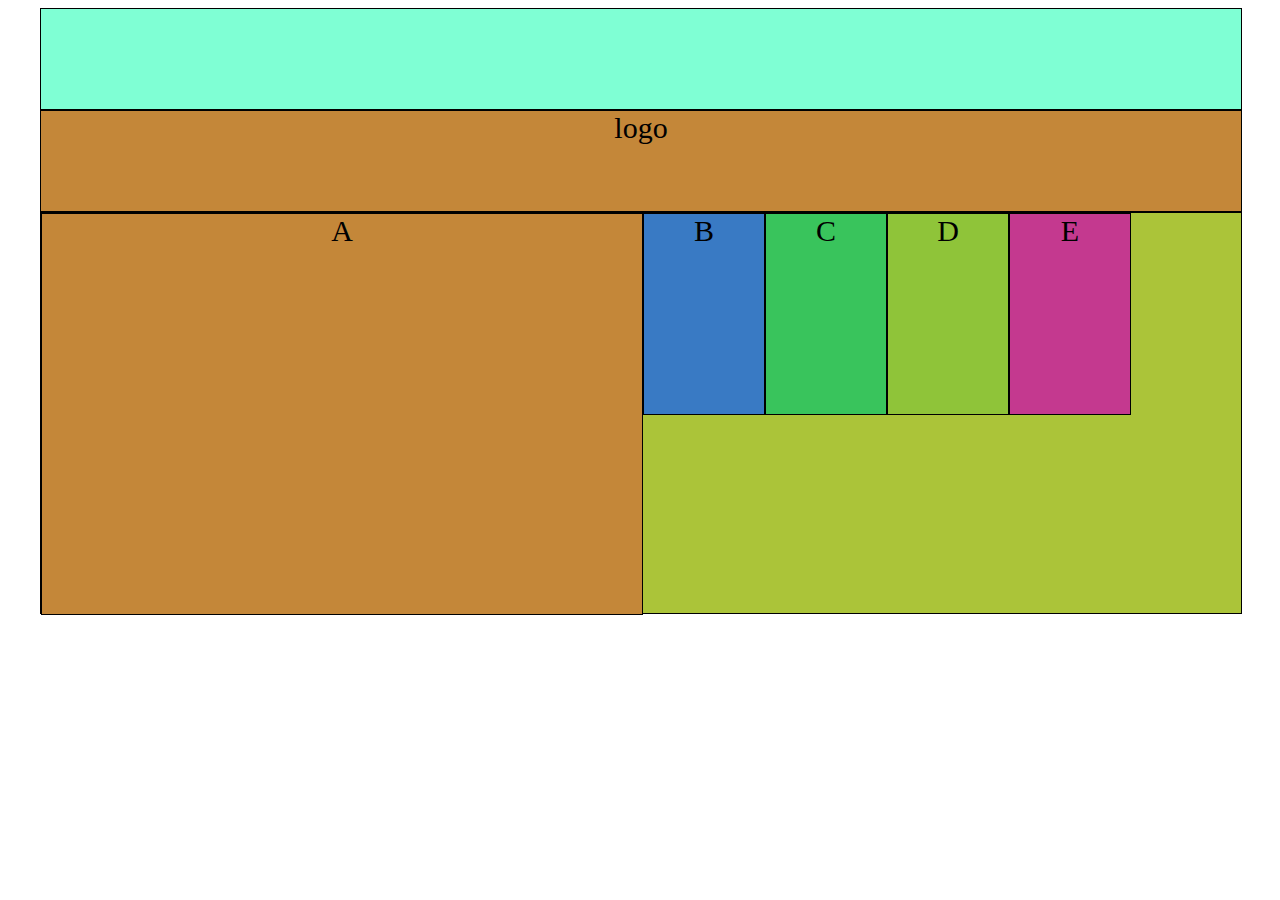
==== index.html @ d53de89a "1200px" ====
<!DOCTYPE html>
<html lang="en">
<head>
    <meta charset="UTF-8">
    <meta name="viewport" content="width=device-width, initial-scale=1.0">
    <meta http-equiv="X-UA-Compatible" content="ie=edge">
    <title>computer</title>
    <style>
         *{
            font-size: 30px;
            font-weight: normal;
            text-align:center;
        
         }
        #all {
            max-width: 1200px;
            height: 500px;
            margin: 0 auto;
           
        }
         #sectionA, #sectionB{
            width: 100%;
            height: 100px;
            border: 1px solid #000;
            
        }
        #sectionC{
            width: 100%;
            height: 400px;
            border: 1px solid #000;


        }
         #sectionA{
            background-color: aquamarine;
         
            
        }

        #sectionB{
            background-color: rgb(196, 135, 57);
           
    
        }
    
       

        #sectionC{
            background-color: rgb(171, 196, 57);
       
        }
        .blockA {
            width: 50%;
            height: 400px;
            float: left;
            border: 1px solid #000;
            background-color: rgb(196, 135, 57);
        
        }
        .blockB {
            width: 10%;
            height: 200px;
            float: left;
            border: 1px solid #000;
            background-color: rgb(57, 122, 196);
      
        }
        .blockC {
            width:10%;
            height: 200px;
            float: left;
            border: 1px solid #000; 
            background-color: rgb(57, 196, 92);
      
        }
        .blockD {
            width: 10%;
            height: 200px;
            float: left;
            border: 1px solid #000;
            background-color: rgb(143, 196, 57);
           
        }
        .blockE {
            width: 10%;
            height: 200px;
            float: left;
            border: 1px solid #000;
            background-color: rgb(196, 57, 143);
            
        }
        @media screen and (max-width: 768px) {
            
            .blockA {
                background-color: #f00;
                width: 100%;
            }
            .blockB {
                width: 100%;
            }
            .blockC {
                width: 100%;
            }
            .blockD {
                width: 100%;
            }
            .blockE {
                width: 100%;
            }
        }







    
    
    
    
    </style>
</head>
<body>
    <div id="all">
            <div id="sectionA"></div>
            
            <div id="sectionB">
                <div id="logo">logo</div>
                    <div id="btn1"></div>
                    <div id="btn2"></div>
                    <div id="btn3"></div>
                
            </div>

            <div id="sectionC">
                <div class="blockA">A</div>
                <div class="blockB">B</div>
                <div class="blockC">C</div>
                <div class="blockD">D</div>
                <div class="blockE">E</div>
            </div>







    </div>
    
</body>
</html>
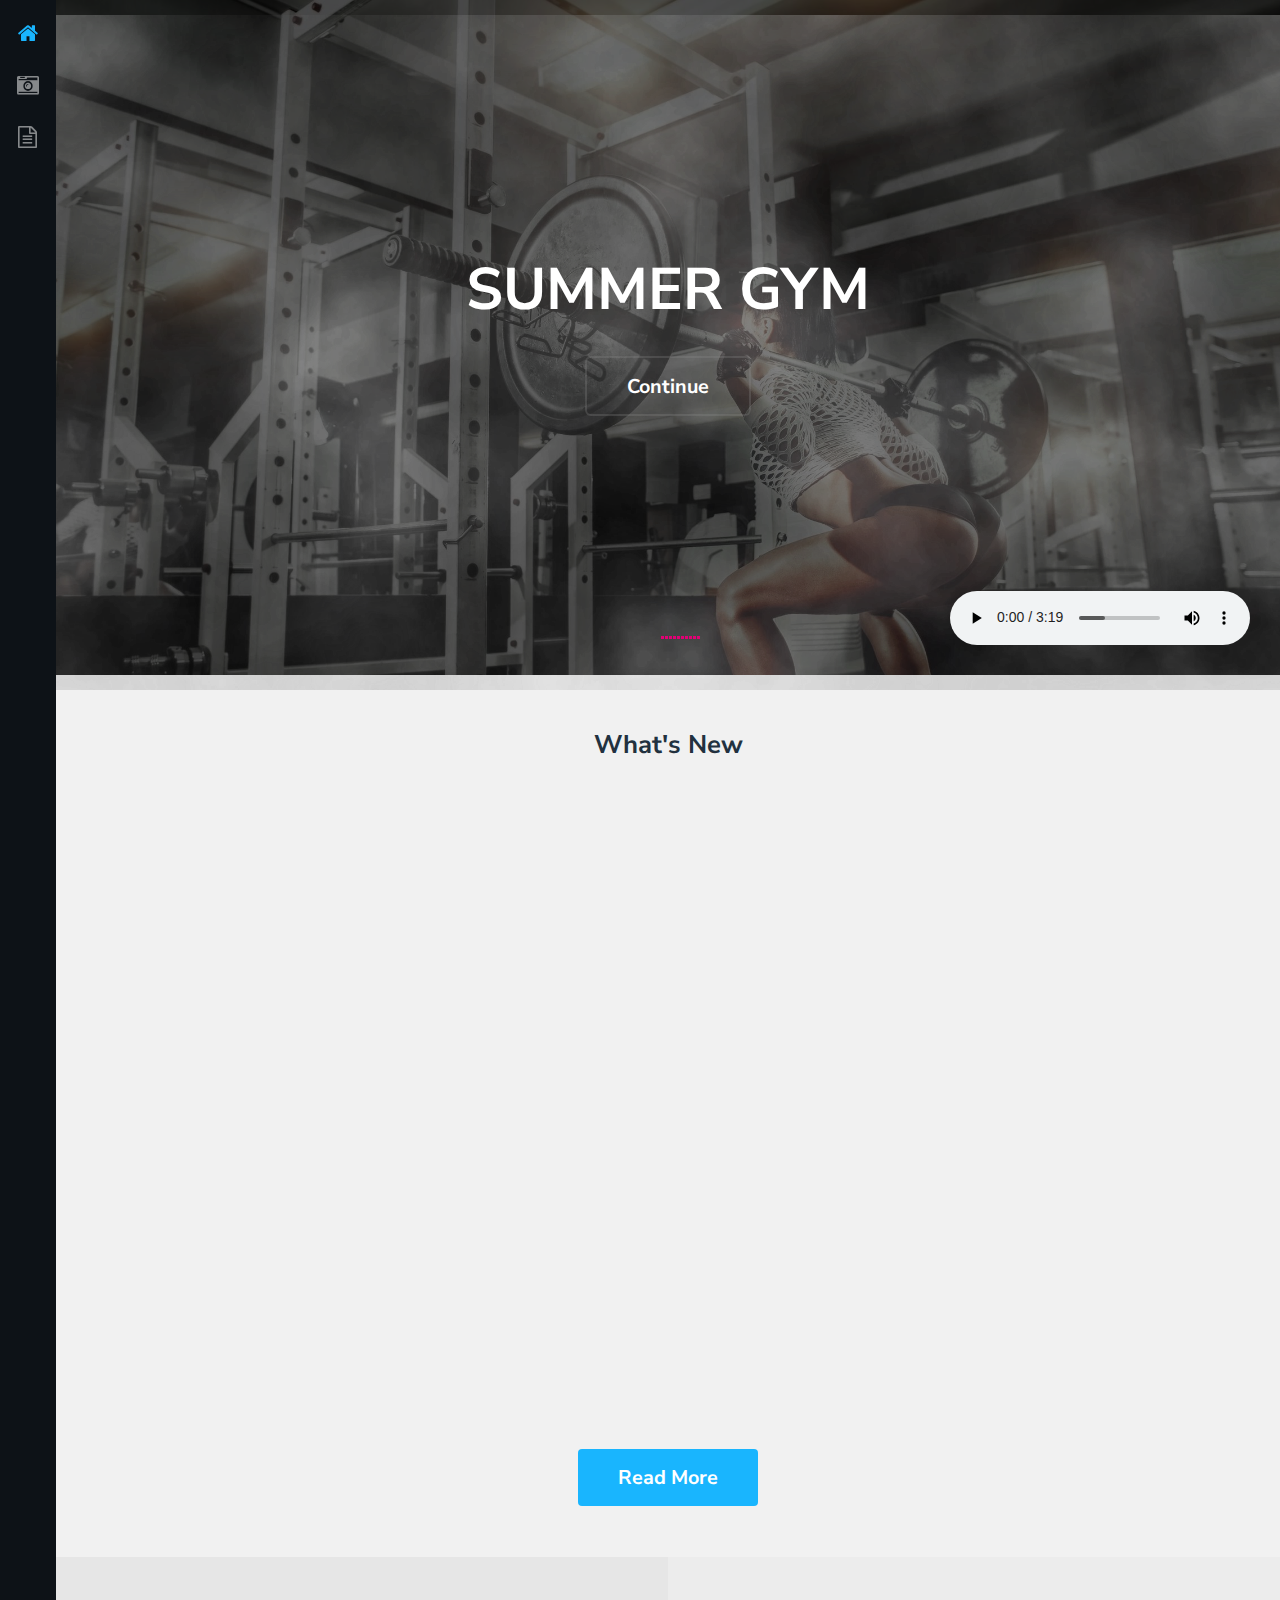
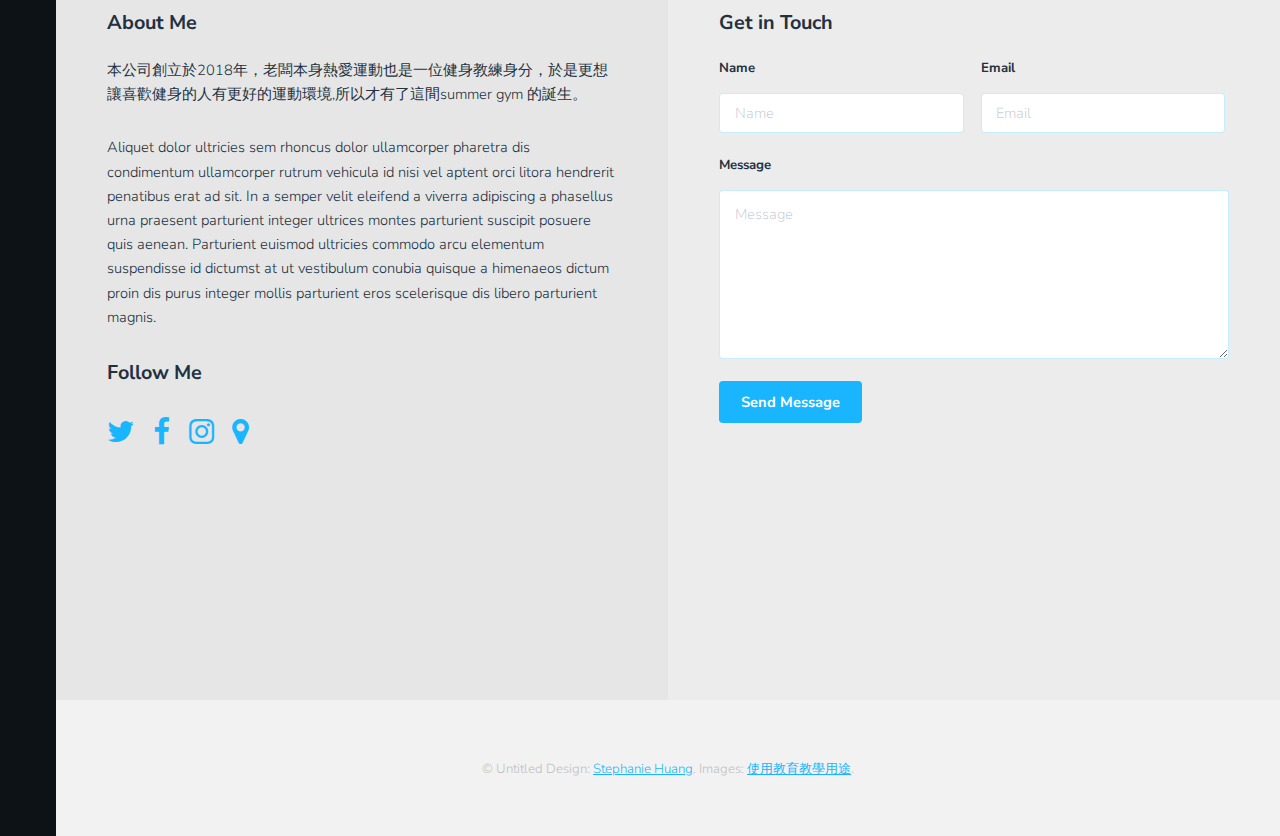
==== commit 73b2e4e6: "init" ====
--- a/index.html
+++ b/index.html
@@ -1,153 +1,284 @@
-<!DOCTYPE html>
-<html lang="en">
+<!DOCTYPE HTML>
+
+<html>
+
 <head>
-    <meta charset="UTF-8">
-    <meta name="viewport" content="width=device-width, initial-scale=1.0">
-    <meta http-equiv="X-UA-Compatible" content="ie=edge">
-    <title>computer</title>
-    <style>
-         *{
-            font-size: 30px;
-            font-weight: normal;
-            text-align:center;
-        
-         }
-        #all {
-            max-width: 1200px;
-            height: 500px;
-            margin: 0 auto;
-           
-        }
-         #sectionA, #sectionB{
-            width: 100%;
-            height: 100px;
-            border: 1px solid #000;
-            
-        }
-        #sectionC{
-            width: 100%;
-            height: 400px;
-            border: 1px solid #000;
-
-
-        }
-         #sectionA{
-            background-color: aquamarine;
-         
-            
-        }
-
-        #sectionB{
-            background-color: rgb(196, 135, 57);
-           
-    
-        }
-    
-       
-
-        #sectionC{
-            background-color: rgb(171, 196, 57);
-       
-        }
-        .blockA {
-            width: 50%;
-            height: 400px;
-            float: left;
-            border: 1px solid #000;
-            background-color: rgb(196, 135, 57);
-        
-        }
-        .blockB {
-            width: 10%;
-            height: 200px;
-            float: left;
-            border: 1px solid #000;
-            background-color: rgb(57, 122, 196);
-      
-        }
-        .blockC {
-            width:10%;
-            height: 200px;
-            float: left;
-            border: 1px solid #000; 
-            background-color: rgb(57, 196, 92);
-      
-        }
-        .blockD {
-            width: 10%;
-            height: 200px;
-            float: left;
-            border: 1px solid #000;
-            background-color: rgb(143, 196, 57);
-           
-        }
-        .blockE {
-            width: 10%;
-            height: 200px;
-            float: left;
-            border: 1px solid #000;
-            background-color: rgb(196, 57, 143);
-            
-        }
-        @media screen and (max-width: 768px) {
-            
-            .blockA {
-                background-color: #f00;
-                width: 100%;
-            }
-            .blockB {
-                width: 100%;
-            }
-            .blockC {
-                width: 100%;
-            }
-            .blockD {
-                width: 100%;
-            }
-            .blockE {
-                width: 100%;
-            }
-        }
-
-
-
-
-
-
-
-    
-    
-    
-    
-    </style>
+	<title>Snapshot by TEMPLATED</title>
+	<meta charset="utf-8" />
+	<meta name="viewport" content="width=device-width, initial-scale=1" />
+	<link rel="stylesheet" href="assets/css/main.css" />
+	<link rel="stylesheet" href="fog.css">
+	<style>
+		
+		#bars {
+			height: 30px;
+			left: 50%;
+			margin: -30px 0 0 -20px;
+			position: absolute;
+			top: 50%;
+			width: 40px;
+			z-index: 9999;
+			margin-top: 160px;
+			margin-left:20px;
+		}
+	
+
+		.bar {
+			background: #E20074;
+			bottom: 1px;
+			height: 3px;
+			position: absolute;
+			width: 3px;
+			animation: sound 0ms -800ms linear infinite alternate;
+		}
+
+		@keyframes sound {
+			0% {
+				opacity: .35;
+				height: 3px;
+			}
+
+			100% {
+				opacity: 1;
+				height: 28px;
+			}
+		}
+		.bar:nth-child(1) {
+			left: 1px;
+			animation-duration: 474ms;
+		}
+
+		.bar:nth-child(2) {
+			left: 5px;
+			animation-duration: 433ms;
+		}
+
+		.bar:nth-child(3) {
+			left: 9px;
+			animation-duration: 407ms;
+		}
+
+		.bar:nth-child(4) {
+			left: 13px;
+			animation-duration: 458ms;
+		}
+
+		.bar:nth-child(5) {
+			left: 17px;
+			animation-duration: 400ms;
+		}
+
+		.bar:nth-child(6) {
+			left: 21px;
+			animation-duration: 427ms;
+		}
+
+		.bar:nth-child(7) {
+			left: 25px;
+			animation-duration: 441ms;
+		}
+
+		.bar:nth-child(8) {
+			left: 29px;
+			animation-duration: 419ms;
+		}
+
+		.bar:nth-child(9) {
+			left: 33px;
+			animation-duration: 487ms;
+		}
+
+		.bar:nth-child(10) {
+			left: 37px;
+			animation-duration: 442ms;
+		}
+	</style>
+
 </head>
+
 <body>
-    <div id="all">
-            <div id="sectionA"></div>
-            
-            <div id="sectionB">
-                <div id="logo">logo</div>
-                    <div id="btn1"></div>
-                    <div id="btn2"></div>
-                    <div id="btn3"></div>
-                
-            </div>
-
-            <div id="sectionC">
-                <div class="blockA">A</div>
-                <div class="blockB">B</div>
-                <div class="blockC">C</div>
-                <div class="blockD">D</div>
-                <div class="blockE">E</div>
-            </div>
-
-
-
-
-
-
-
-    </div>
-    
+	<div id='bars'>
+		<div class='bar'></div>
+		<div class='bar'></div>
+		<div class='bar'></div>
+		<div class='bar'></div>
+		<div class='bar'></div>
+		<div class='bar'></div>
+		<div class='bar'></div>
+		<div class='bar'></div>
+		<div class='bar'></div>
+		<div class='bar'></div>
+	</div>
+
+
+	<div class="page-wrap">
+
+			<!-- Nav -->
+			<nav id="nav">
+				<ul>
+					<li><a href="index.html" class="active"><span class="icon fa-home"></span></a></li>
+					<li><a href="gallery.html"><span class="icon fa-camera-retro"></span></a></li>
+					<li><a href="generic.html"><span class="icon fa-file-text-o"></span></a></li>
+				</ul>
+			</nav>
+	
+			<!-- Main -->
+			<section id="main">
+	
+				<!-- Banner -->
+				<section id="banner">
+					<div class="inner">
+						<h1>SUMMER  GYM</h1>
+						<p><a href="https://templated.co"></a></p>
+						<ul class="actions">
+							<li><a href="#galleries" class="button alt scrolly big">Continue</a></li>
+						</ul>
+	
+	
+					</div>
+					<!-- <img class="fogwrapper" src="/images/banner1.jpg"> -->
+					<div id="foglayer_01" class="fog">
+						<div class="image01"></div>
+						<div class="image02"></div>
+					</div>
+					<div id="foglayer_02" class="fog">
+						<div class="image01"></div>
+						<div class="image02"></div>
+					</div>
+					<div id="foglayer_03" class="fog">
+						<div class="image01"></div>
+						<div class="image02"></div>
+					</div>
+						
+					<audio id="music_player"controls="controls ">
+						<source
+							src="Tyga - Dip (Official Video) ft. Nicki Minaj.mp3"
+							type="audio/mpeg" />
+						Your browser does not support the audio element. -->
+					</audio>
+					
+						
+	
+				</section>
+	
+				<!-- Gallery -->
+				<section id="galleries">
+	
+					<!-- Photo Galleries -->
+					<div class="gallery">
+						<header class="special">
+							<h2>What's New</h2>
+						</header>
+						<div class="content">
+							<div class="media">
+								<a href="images/fulls/01.jpg"><img src="images/thumbs/01-1.jpg" alt=""
+										title="This right here is a caption." /></a>
+							</div>
+							<div class="media">
+								<a href="images/fulls/05.jpg"><img src="images/thumbs/05-5.jpg" alt=""
+										title="This right here is a caption." /></a>
+							</div>
+							<div class="media">
+								<a href="images/fulls/09.jpg"><img src="images/thumbs/09-9.jpg" alt=""
+										title="This right here is a caption." /></a>
+							</div>
+							<div class="media">
+								<a href="images/fulls/02.jpg"><img src="images/thumbs/02-2.jpg" alt=""
+										title="This right here is a caption." /></a>
+							</div>
+							<div class="media">
+								<a href="images/fulls/06.jpg"><img src="images/thumbs/06-6.jpg" alt=""
+										title="This right here is a caption." /></a>
+							</div>
+							<div class="media">
+								<a href="images/fulls/16.jpg"><img src="images/thumbs/16-16.jpg" alt=""
+										title="This right here is a caption." /></a>
+							</div>
+							<div class="media">
+								<a href="images/fulls/03.jpg"><img src="images/thumbs/03-3.jpg" alt=""
+										title="This right here is a caption." /></a>
+							</div>
+							<div class="media">
+								<a href="images/fulls/21.png"><img src="images/thumbs/21-21.jpg" alt=""
+										title="This right here is a caption." /></a>
+							</div>
+						</div>
+						<footer>
+							<a href="gallery.html" class="button big"> Read More</a>
+						</footer>
+					</div>
+				</section>
+	
+				<!-- Contact -->
+				<section id="contact">
+					<!-- Social -->
+					<div class="social column">
+						<h3>About Me</h3>
+						<p>本公司創立於2018年，老闆本身熱愛運動也是一位健身教練身分，於是更想讓喜歡健身的人有更好的運動環境,所以才有了這間summer gym 的誕生。</p>
+						<p>Aliquet dolor ultricies sem rhoncus dolor ullamcorper pharetra dis condimentum ullamcorper rutrum
+							vehicula id nisi vel aptent orci litora hendrerit penatibus erat ad sit. In a semper velit
+							eleifend a viverra adipiscing a phasellus urna praesent parturient integer ultrices montes
+							parturient suscipit posuere quis aenean. Parturient euismod ultricies commodo arcu elementum
+							suspendisse id dictumst at ut vestibulum conubia quisque a himenaeos dictum proin dis purus
+							integer mollis parturient eros scelerisque dis libero parturient magnis.</p>
+						<h3>Follow Me</h3>
+						<ul class="icons">
+							<li><a href="#" class="icon fa-twitter"><span class="label">Twitter</span></a></li>
+							<li><a href="#" class="icon fa-facebook"><span class="label">Facebook</span></a></li>
+							<li><a href="#" class="icon fa-instagram"><span class="label">Instagram</span></a></li>
+							<li><a href="#" class="icon fa-map-marker"><span class="label">map-marker</span></a></li>
+							<!-- <li><a href="#" class="icon fa-map-marker"><iframe width='100%' height='200' frameborder='0' scrolling='no' marginheight='0' marginwidth='0' src="https://www.google.com/maps/embed?pb=!1m18!1m12!1m3!1d31779.130261329046!2d120.52825599837844!3d24.076904118818796!2m3!1f0!2f0!3f0!3m2!1i1024!2i768!4f13.1!3m3!1m2!1s0x3469388f2fb20c5d%3A0x14e7cb570bcb76e9!2zNTAw5b2w5YyW57ij5b2w5YyW5biC5pet5YWJ6KW_6LevMzbomZ8!5e0!3m2!1szh-TW!2stw!4v1564840841063!5m2!1szh-TW!2stw" width="600" height="450" frameborder="0" style="border:0" allowfullscreen></iframe></a></li> -->
+							
+							<iframe width='100%' height='200' frameborder='0' scrolling='no' marginheight='0' marginwidth='0' src="https://www.google.com/maps/embed?pb=!1m18!1m12!1m3!1d31779.130261329046!2d120.52825599837844!3d24.076904118818796!2m3!1f0!2f0!3f0!3m2!1i1024!2i768!4f13.1!3m3!1m2!1s0x3469388f2fb20c5d%3A0x14e7cb570bcb76e9!2zNTAw5b2w5YyW57ij5b2w5YyW5biC5pet5YWJ6KW_6LevMzbomZ8!5e0!3m2!1szh-TW!2stw!4v1564840841063!5m2!1szh-TW!2stw" width="600" height="450" frameborder="0" style="border:0" allowfullscreen></iframe>
+							
+							
+							
+						</ul>
+					</div>
+	
+					<!-- Form -->
+					<div class="column">
+						<h3>Get in Touch</h3>
+						<form action="#" method="post">
+							<div class="field half first">
+								<label for="name">Name</label>
+								<input name="name" id="name" type="text" placeholder="Name">
+							</div>
+							<div class="field half">
+								<label for="email">Email</label>
+								<input name="email" id="email" type="email" placeholder="Email">
+							</div>
+							<div class="field">
+								<label for="message">Message</label>
+								<textarea name="message" id="message" rows="6" placeholder="Message"></textarea>
+							</div>
+							<ul class="actions">
+								<li><input value="Send Message" class="button" type="submit"></li>
+							</ul>
+						</form>
+					</div>
+	
+				</section>
+	
+				<!-- Footer -->
+				<footer id="footer">
+					<div class="copyright">
+						&copy; Untitled Design: <a href="https://templated.co/">Stephanie Huang</a>. Images: <a
+							href="https://unsplash.com/">使用教育教學用途</a>.
+					</div>
+				</footer>
+			</section>
+		</div>
+
+	<!-- Scripts -->
+	<script src="assets/js/jquery.min.js"></script>
+	<script src="assets/js/jquery.poptrox.min.js"></script>
+	<script src="assets/js/jquery.scrolly.min.js"></script>
+	<script src="assets/js/skel.min.js"></script>
+	<script src="assets/js/util.js"></script>
+	<script src="assets/js/main.js"></script>
+	
+
 </body>
+
 </html>--- a/assets/css/main.css
+++ b/assets/css/main.css
@@ -0,0 +1,1642 @@
+@import url(font-awesome.min.css);
+@import url("https://fonts.googleapis.com/css?family=Nunito+Sans:300,400,600");
+
+/*
+	Snapshot by TEMPLATED
+	templated.co @templatedco
+	Released for free under the Creative Commons Attribution 3.0 license (templated.co/license)
+*/
+
+/* Reset */
+
+	html, body, div, span, applet, object, iframe, h1, h2, h3, h4, h5, h6, p, blockquote, pre, a, abbr, acronym, address, big, cite, code, del, dfn, em, img, ins, kbd, q, s, samp, small, strike, strong, sub, sup, tt, var, b, u, i, center, dl, dt, dd, ol, ul, li, fieldset, form, label, legend, table, caption, tbody, tfoot, thead, tr, th, td, article, aside, canvas, details, embed, figure, figcaption, footer, header, hgroup, menu, nav, output, ruby, section, summary, time, mark, audio, video {
+		margin: 0;
+		padding: 0;
+		border: 0;
+		font-size: 100%;
+		font: inherit;
+		vertical-align: baseline;
+	}
+
+	article, aside, details, figcaption, figure, footer, header, hgroup, menu, nav, section {
+		display: block;
+	}
+
+	body {
+		line-height: 1;
+	}
+
+	ol, ul {
+		list-style: none;
+	}
+
+	blockquote, q {
+		quotes: none;
+	}
+
+	blockquote:before, blockquote:after, q:before, q:after {
+		content: '';
+		content: none;
+	}
+
+	table {
+		border-collapse: collapse;
+		border-spacing: 0;
+	}
+
+	body {
+		-webkit-text-size-adjust: none;
+	}
+
+/* Box Model */
+
+	*, *:before, *:after {
+		-moz-box-sizing: border-box;
+		-webkit-box-sizing: border-box;
+		box-sizing: border-box;
+	}
+
+/* Basic */
+
+	@-ms-viewport {
+		width: device-width;
+	}
+
+	body {
+		-ms-overflow-style: scrollbar;
+	}
+
+	@media screen and (max-width: 480px) {
+
+		html, body {
+			min-width: 320px;
+		}
+
+	}
+
+	body {
+		background: #fff;
+	}
+
+		body.is-loading *, body.is-loading *:before, body.is-loading *:after {
+			-moz-animation: none !important;
+			-webkit-animation: none !important;
+			-ms-animation: none !important;
+			animation: none !important;
+			-moz-transition: none !important;
+			-webkit-transition: none !important;
+			-ms-transition: none !important;
+			transition: none !important;
+		}
+
+/* Type */
+
+	body {
+		background-color: #fff;
+		color: #22313F;
+	}
+
+	body, input, select, textarea {
+		font-family: "Nunito Sans", Arial, Helvetica, sans-serif;
+		font-size: 13pt;
+		font-weight: 300;
+		line-height: 1.65;
+	}
+
+		@media screen and (max-width: 1680px) {
+
+			body, input, select, textarea {
+				font-size: 11pt;
+			}
+
+		}
+
+		@media screen and (max-width: 1280px) {
+
+			body, input, select, textarea {
+				font-size: 11pt;
+			}
+
+		}
+
+		@media screen and (max-width: 980px) {
+
+			body, input, select, textarea {
+				font-size: 11pt;
+			}
+
+		}
+
+		@media screen and (max-width: 736px) {
+
+			body, input, select, textarea {
+				font-size: 12pt;
+			}
+
+		}
+
+		@media screen and (max-width: 480px) {
+
+			body, input, select, textarea {
+				font-size: 12pt;
+			}
+
+		}
+
+	a {
+		text-decoration: underline;
+		color: #19B5FE;
+	}
+
+		a:hover {
+			text-decoration: none;
+			color: #019be3;
+		}
+
+	strong, b {
+		font-weight: 700;
+	}
+
+	em, i {
+		font-style: italic;
+	}
+
+	p {
+		margin: 0 0 2em 0;
+	}
+
+	h1, h2, h3, h4, h5, h6 {
+		font-weight: 700;
+		line-height: 1.5;
+		margin: 0 0 1em 0;
+	}
+
+		h1 a, h2 a, h3 a, h4 a, h5 a, h6 a {
+			color: inherit;
+			text-decoration: none;
+		}
+
+	h1 {
+		font-size: 2em;
+	}
+
+		@media screen and (max-width: 480px) {
+
+			h1 {
+				font-size: 1.5em;
+			}
+
+		}
+
+	h2 {
+		font-size: 1.75em;
+	}
+
+		@media screen and (max-width: 480px) {
+
+			h2 {
+				font-size: 1.4em;
+			}
+
+		}
+
+	h3 {
+		font-size: 1.35em;
+	}
+
+	h4 {
+		font-size: 1.1em;
+	}
+
+	h5 {
+		font-size: 0.9em;
+	}
+
+	h6 {
+		font-size: 0.7em;
+	}
+
+	sub {
+		font-size: 0.8em;
+		position: relative;
+		top: 0.5em;
+	}
+
+	sup {
+		font-size: 0.8em;
+		position: relative;
+		top: -0.5em;
+	}
+
+	blockquote {
+		border-left: solid 4px;
+		font-style: italic;
+		margin: 0 0 2em 0;
+		padding: 0.5em 0 0.5em 2em;
+	}
+
+	code {
+		border-radius: 4px;
+		border: solid 1px;
+		font-family: "Courier New", monospace;
+		font-size: 0.9em;
+		margin: 0 0.25em;
+		padding: 0.25em 0.65em;
+	}
+
+	pre {
+		-webkit-overflow-scrolling: touch;
+		font-family: "Courier New", monospace;
+		font-size: 0.9em;
+		margin: 0 0 2em 0;
+	}
+
+		pre code {
+			display: block;
+			line-height: 1.75;
+			padding: 1em 1.5em;
+			overflow-x: auto;
+		}
+
+	hr {
+		border: 0;
+		border-bottom: solid 1px;
+		margin: 2em 0;
+	}
+
+		hr.major {
+			margin: 3em 0;
+		}
+
+	.align-left {
+		text-align: left;
+	}
+
+	.align-center {
+		text-align: center;
+	}
+
+	.align-right {
+		text-align: right;
+	}
+
+/* Box */
+
+	.box {
+		border-radius: 4px;
+		border: solid 1px rgba(144, 144, 144, 0.25);
+		margin-bottom: 2em;
+		padding: 1.5em;
+	}
+
+		.box > :last-child,
+		.box > :last-child > :last-child,
+		.box > :last-child > :last-child > :last-child {
+			margin-bottom: 0;
+		}
+
+		.box.alt {
+			border: 0;
+			border-radius: 0;
+			padding: 0;
+		}
+
+/* Button */
+
+	input[type="submit"],
+	input[type="reset"],
+	input[type="button"],
+	button,
+	.button {
+		-moz-appearance: none;
+		-webkit-appearance: none;
+		-ms-appearance: none;
+		appearance: none;
+		-moz-transition: background-color 0.2s ease-in-out, color 0.2s ease-in-out;
+		-webkit-transition: background-color 0.2s ease-in-out, color 0.2s ease-in-out;
+		-ms-transition: background-color 0.2s ease-in-out, color 0.2s ease-in-out;
+		transition: background-color 0.2s ease-in-out, color 0.2s ease-in-out;
+		background: #19B5FE;
+		color: #FFF;
+		border-radius: 4px;
+		border: 0;
+		cursor: pointer;
+		display: inline-block;
+		font-weight: 700;
+		height: 2.85em;
+		line-height: 2.95em;
+		padding: 0 1.5em;
+		text-align: center;
+		text-decoration: none;
+		white-space: nowrap;
+	}
+
+		input[type="submit"].active,
+		input[type="reset"].active,
+		input[type="button"].active,
+		button.active,
+		.button.active {
+			color: #FFF;
+			background: #22313F;
+		}
+
+			input[type="submit"].active:hover,
+			input[type="reset"].active:hover,
+			input[type="button"].active:hover,
+			button.active:hover,
+			.button.active:hover {
+				color: #FFF;
+				background: #22313F;
+			}
+
+		input[type="submit"]:hover,
+		input[type="reset"]:hover,
+		input[type="button"]:hover,
+		button:hover,
+		.button:hover {
+			color: #FFF;
+			background: #019be3;
+		}
+
+		input[type="submit"].alt,
+		input[type="reset"].alt,
+		input[type="button"].alt,
+		button.alt,
+		.button.alt {
+			background: none;
+			box-shadow: 0 0 0 2px rgba(144, 144, 144, 0.25);
+		}
+
+			input[type="submit"].alt:hover,
+			input[type="reset"].alt:hover,
+			input[type="button"].alt:hover,
+			button.alt:hover,
+			.button.alt:hover {
+				background: rgba(144, 144, 144, 0.075);
+				box-shadow: 0 0 0 2px rgba(144, 144, 144, 0.25);
+			}
+
+		input[type="submit"].icon,
+		input[type="reset"].icon,
+		input[type="button"].icon,
+		button.icon,
+		.button.icon {
+			padding-left: 1.35em;
+		}
+
+			input[type="submit"].icon:before,
+			input[type="reset"].icon:before,
+			input[type="button"].icon:before,
+			button.icon:before,
+			.button.icon:before {
+				margin-right: 0.5em;
+			}
+
+		input[type="submit"].fit,
+		input[type="reset"].fit,
+		input[type="button"].fit,
+		button.fit,
+		.button.fit {
+			display: block;
+			margin: 0 0 1em 0;
+			width: 100%;
+		}
+
+		input[type="submit"].small,
+		input[type="reset"].small,
+		input[type="button"].small,
+		button.small,
+		.button.small {
+			font-size: 0.8em;
+		}
+
+		input[type="submit"].big,
+		input[type="reset"].big,
+		input[type="button"].big,
+		button.big,
+		.button.big {
+			font-size: 1.35em;
+			padding: 0 2em;
+		}
+
+		input[type="submit"].disabled, input[type="submit"]:disabled,
+		input[type="reset"].disabled,
+		input[type="reset"]:disabled,
+		input[type="button"].disabled,
+		input[type="button"]:disabled,
+		button.disabled,
+		button:disabled,
+		.button.disabled,
+		.button:disabled {
+			-moz-pointer-events: none;
+			-webkit-pointer-events: none;
+			-ms-pointer-events: none;
+			pointer-events: none;
+			opacity: 0.25;
+		}
+
+		@media screen and (max-width: 480px) {
+
+			input[type="submit"],
+			input[type="reset"],
+			input[type="button"],
+			button,
+			.button {
+				padding: 0;
+			}
+
+		}
+
+/* Contact */
+
+	#contact {
+		display: -ms-flexbox;
+		-ms-flex-pack: justify;
+		display: -moz-flex;
+		display: -webkit-flex;
+		display: -ms-flex;
+		display: flex;
+		-moz-flex-wrap: wrap;
+		-webkit-flex-wrap: wrap;
+		-ms-flex-wrap: wrap;
+		flex-wrap: wrap;
+		-moz-justify-content: space-between;
+		-webkit-justify-content: space-between;
+		-ms-justify-content: space-between;
+		justify-content: space-between;
+		background: #ececec;
+	}
+
+		#contact form {
+			margin: 0;
+		}
+
+		#contact .icons {
+			margin-bottom: 1em;
+		}
+
+		#contact .column {
+			padding: 3.5em 0 1.5em 0;
+			padding-left: 3.5em;
+			padding-right: 3.5em;
+			width: 50%;
+		}
+
+			#contact .column.social {
+				background: #e6e6e6;
+			}
+
+			@media screen and (max-width: 980px) {
+
+				#contact .column {
+					padding: 2em 0 0.1em 0;
+					padding-left: 2em;
+					padding-right: 2em;
+				}
+
+			}
+
+			@media screen and (max-width: 736px) {
+
+				#contact .column {
+					width: 100%;
+				}
+
+			}
+
+			@media screen and (max-width: 480px) {
+
+				#contact .column {
+					padding: 1em 0 0.1em 0;
+					padding-left: 1em;
+					padding-right: 1em;
+				}
+
+			}
+
+/* Form */
+
+	form {
+		margin: 0 0 2em 0;
+	}
+
+		form .field {
+			margin-bottom: 1.5em;
+		}
+
+			form .field.half {
+				display: inline-block;
+				width: 48%;
+			}
+
+				form .field.half.first {
+					margin-right: 2.5%;
+				}
+
+		@media screen and (max-width: 980px) {
+
+			form .field.half {
+				display: block;
+				width: 100%;
+			}
+
+				form .field.half.first {
+					margin-right: 0;
+				}
+
+		}
+
+	label {
+		display: block;
+		font-size: 0.9em;
+		font-weight: 700;
+		margin: 0 0 1em 0;
+	}
+
+	input[type="text"],
+	input[type="password"],
+	input[type="email"],
+	select,
+	textarea {
+		-moz-appearance: none;
+		-webkit-appearance: none;
+		-ms-appearance: none;
+		appearance: none;
+		border-radius: 4px;
+		border: solid 1px rgba(25, 181, 254, 0.25);
+		color: inherit;
+		display: block;
+		outline: 0;
+		padding: 0 1em;
+		text-decoration: none;
+		width: 100%;
+	}
+
+		input[type="text"]:invalid,
+		input[type="password"]:invalid,
+		input[type="email"]:invalid,
+		select:invalid,
+		textarea:invalid {
+			box-shadow: none;
+		}
+
+		input[type="text"]:active, input[type="text"]:focus,
+		input[type="password"]:active,
+		input[type="password"]:focus,
+		input[type="email"]:active,
+		input[type="email"]:focus,
+		select:active,
+		select:focus,
+		textarea:active,
+		textarea:focus {
+			border: solid 1px #19B5FE;
+		}
+
+	.select-wrapper {
+		text-decoration: none;
+		display: block;
+		position: relative;
+	}
+
+		.select-wrapper:before {
+			-moz-osx-font-smoothing: grayscale;
+			-webkit-font-smoothing: antialiased;
+			font-family: FontAwesome;
+			font-style: normal;
+			font-weight: normal;
+			text-transform: none !important;
+		}
+
+		.select-wrapper:before {
+			content: '\f078';
+			display: block;
+			height: 2.75em;
+			line-height: 2.75em;
+			pointer-events: none;
+			position: absolute;
+			right: 0;
+			text-align: center;
+			top: 0;
+			width: 2.75em;
+		}
+
+		.select-wrapper select::-ms-expand {
+			display: none;
+		}
+
+	input[type="text"],
+	input[type="password"],
+	input[type="email"],
+	select {
+		height: 2.75em;
+	}
+
+	textarea {
+		padding: 0.75em 1em;
+	}
+
+	input[type="checkbox"],
+	input[type="radio"] {
+		-moz-appearance: none;
+		-webkit-appearance: none;
+		-ms-appearance: none;
+		appearance: none;
+		display: block;
+		float: left;
+		margin-right: -2em;
+		opacity: 0;
+		width: 1em;
+		z-index: -1;
+	}
+
+		input[type="checkbox"] + label,
+		input[type="radio"] + label {
+			text-decoration: none;
+			cursor: pointer;
+			display: inline-block;
+			font-size: 1em;
+			font-weight: 300;
+			padding-left: 2.4em;
+			padding-right: 0.75em;
+			position: relative;
+		}
+
+			input[type="checkbox"] + label:before,
+			input[type="radio"] + label:before {
+				-moz-osx-font-smoothing: grayscale;
+				-webkit-font-smoothing: antialiased;
+				font-family: FontAwesome;
+				font-style: normal;
+				font-weight: normal;
+				text-transform: none !important;
+			}
+
+			input[type="checkbox"] + label:before,
+			input[type="radio"] + label:before {
+				border-radius: 4px;
+				border: solid 1px;
+				content: '';
+				display: inline-block;
+				height: 1.65em;
+				left: 0;
+				line-height: 1.58125em;
+				position: absolute;
+				text-align: center;
+				top: 0;
+				width: 1.65em;
+			}
+
+		input[type="checkbox"]:checked + label:before,
+		input[type="radio"]:checked + label:before {
+			content: '\f00c';
+		}
+
+	input[type="checkbox"] + label:before {
+		border-radius: 4px;
+	}
+
+	input[type="radio"] + label:before {
+		border-radius: 100%;
+	}
+
+	::-webkit-input-placeholder {
+		opacity: 1.0;
+		color: rgba(34, 49, 63, 0.25);
+	}
+
+	:-moz-placeholder {
+		opacity: 1.0;
+		color: rgba(34, 49, 63, 0.25);
+	}
+
+	::-moz-placeholder {
+		opacity: 1.0;
+		color: rgba(34, 49, 63, 0.25);
+	}
+
+	:-ms-input-placeholder {
+		opacity: 1.0;
+		color: rgba(34, 49, 63, 0.25);
+	}
+
+	.formerize-placeholder {
+		opacity: 1.0;
+		color: rgba(34, 49, 63, 0.25);
+	}
+
+/* Gallery */
+
+	@-moz-keyframes gallery {
+		100% {
+			opacity: 1;		}
+	}
+
+	@-webkit-keyframes gallery {
+		100% {
+			opacity: 1;		}
+	}
+
+	@-ms-keyframes gallery {
+		100% {
+			opacity: 1;		}
+	}
+
+	@keyframes gallery {
+		100% {
+			opacity: 1;		}
+	}
+
+	.gallery {
+		padding: 3.5em;
+		position: relative;
+		overflow: hidden;
+		min-height: 37em;
+	}
+
+		@media screen and (max-width: 980px) {
+
+			.gallery {
+				padding: 2em;
+				min-height: 20em;
+			}
+
+				.gallery header h2 {
+					margin-bottom: 1em;
+				}
+
+		}
+
+		@media screen and (max-width: 480px) {
+
+			.gallery {
+				padding: 1em;
+			}
+
+		}
+
+		.gallery header {
+			display: -ms-flexbox;
+			-ms-flex-pack: justify;
+			display: -moz-flex;
+			display: -webkit-flex;
+			display: -ms-flex;
+			display: flex;
+			-moz-flex-wrap: wrap;
+			-webkit-flex-wrap: wrap;
+			-ms-flex-wrap: wrap;
+			flex-wrap: wrap;
+			-moz-justify-content: space-between;
+			-webkit-justify-content: space-between;
+			-ms-justify-content: space-between;
+			justify-content: space-between;
+		}
+
+			.gallery header.special {
+				-moz-justify-content: center;
+				-webkit-justify-content: center;
+				-ms-justify-content: center;
+				justify-content: center;
+			}
+
+			@media screen and (max-width: 736px) {
+
+				.gallery header {
+					display: block;
+				}
+
+			}
+
+			@media screen and (max-width: 480px) {
+
+				.gallery header h2 {
+					margin-bottom: .5em;
+				}
+
+			}
+
+		.gallery footer {
+			text-align: center;
+			margin-top: 4em;
+		}
+
+		.gallery .content {
+			display: -ms-flexbox;
+			display: -moz-flex;
+			display: -webkit-flex;
+			display: -ms-flex;
+			display: flex;
+			-moz-flex-wrap: wrap;
+			-webkit-flex-wrap: wrap;
+			-ms-flex-wrap: wrap;
+			flex-wrap: wrap;
+			-moz-justify-content: -moz-flex-start;
+			-webkit-justify-content: -webkit-flex-start;
+			-ms-justify-content: -ms-flex-start;
+			justify-content: flex-start;
+		}
+
+			.gallery .content .media {
+				-moz-animation: gallery 0.75s ease-out 0.4s forwards;
+				-webkit-animation: gallery 0.75s ease-out 0.4s forwards;
+				-ms-animation: gallery 0.75s ease-out 0.4s forwards;
+				animation: gallery 0.75s ease-out 0.4s forwards;
+				margin-bottom: 0;
+				overflow: hidden;
+				opacity: 0;
+				position: relative;
+				width: 25%;
+				height: 300px;
+				overflow: hidden;
+			}
+			/* 超出的範圍隱藏 */
+
+				.gallery .content .media a {
+					display: block;
+				}
+
+				/* #galleries .gallery .photo .media {
+					background-position: center;
+					background-repeat: no-repeat;
+					background-size: cover;
+				}
+
+				#galleries .gallery .photo .media:nth-child(1){
+					background-image: url(/images/fulls/M/coach/2-2.jpg);
+				}
+				
+				.gallery .content .media img {
+					width: 100%;
+					height: auto;
+					height: unset!important;
+					opacity: 0;
+				} */
+				.gallery .content .media img {
+					-moz-transition: -moz-transform 0.2s ease-in-out;
+					-webkit-transition: -webkit-transform 0.2s ease-in-out;
+					-ms-transition: -ms-transform 0.2s ease-in-out;
+					transition: transform 0.2s ease-in-out;
+					min-width: 100%;
+					height: 300px;
+					/* height :auto; */
+					vertical-align: middle;
+				}
+				/* 把最大寬度改成最小寬度 */
+
+				.gallery .content .media:hover img {
+					-moz-transform: scale(1.075);
+					-webkit-transform: scale(1.075);
+					-ms-transform: scale(1.075);
+					transform: scale(1.075);
+				}
+
+				@media screen and (max-width: 736px) {
+
+					.gallery .content .media {
+						width: 50%;
+					}
+
+				}
+
+				@media screen and (max-width: 480px) {
+
+					.gallery .content .media {
+						width: 100%;
+					}
+
+				}
+
+/* Icon */
+
+	.icon {
+		text-decoration: none;
+		border-bottom: none;
+		position: relative;
+	}
+
+		.icon:before {
+			-moz-osx-font-smoothing: grayscale;
+			-webkit-font-smoothing: antialiased;
+			font-family: FontAwesome;
+			font-style: normal;
+			font-weight: normal;
+			text-transform: none !important;
+		}
+
+		.icon > .label {
+			display: none;
+		}
+
+/* Image */
+
+	.image {
+		border: 0;
+		display: inline-block;
+		position: relative;
+	}
+
+		.image img {
+			display: block;
+		}
+
+		.image.left, .image.right {
+			max-width: 40%;
+		}
+
+			.image.left img, .image.right img {
+				width: 100%;
+			}
+
+			@media screen and (max-width: 480px) {
+
+				.image.left, .image.right {
+					max-width: 100%;
+					width: 100%;
+				}
+
+			}
+
+		.image.left {
+			float: left;
+			margin: 0 1.5em 1em 0;
+			top: 0.25em;
+		}
+
+			@media screen and (max-width: 480px) {
+
+				.image.left {
+					float: none;
+					margin: 0 0 1em 0;
+				}
+
+			}
+
+		.image.right {
+			float: right;
+			margin: 0 0 1em 1.5em;
+			top: 0.25em;
+		}
+
+			@media screen and (max-width: 480px) {
+
+				.image.right {
+					float: none;
+					margin: 0 0 1em 0;
+				}
+
+			}
+
+		.image.fit {
+			display: block;
+			margin: 0 0 2em 0;
+			width: 100%;
+		}
+
+			.image.fit img {
+				width: 100%;
+			}
+
+		.image.special {
+			border: solid 1px rgba(144, 144, 144, 0.25);
+			padding: 1em;
+		}
+
+		.image.main {
+			display: block;
+			margin: 0 0 3em 0;
+			width: 100%;
+		}
+
+			.image.main img {
+				width: 100%;
+			}
+
+/* List */
+
+	ol {
+		list-style: decimal;
+		margin: 0 0 2em 0;
+		padding-left: 1.25em;
+	}
+
+		ol li {
+			padding-left: 0.25em;
+		}
+
+	ul {
+		list-style: disc;
+		margin: 0 0 2em 0;
+		padding-left: 1em;
+	}
+
+		ul li {
+			padding-left: 0.5em;
+		}
+
+		ul.alt {
+			list-style: none;
+			padding-left: 0;
+		}
+
+			ul.alt li {
+				border-top: solid 1px;
+				padding: 0.5em 0;
+			}
+
+				ul.alt li:first-child {
+					border-top: 0;
+					padding-top: 0;
+				}
+
+		ul.tabs {
+			list-style: none;
+			padding-left: 0;
+		}
+
+			ul.tabs li {
+				display: inline-block;
+			}
+
+				ul.tabs li:first-child {
+					padding: 0;
+				}
+
+				@media screen and (max-width: 736px) {
+
+					ul.tabs li {
+						display: block;
+						margin: 0 0 .25em 0;
+						padding: 0;
+					}
+
+						ul.tabs li .button {
+							width: 100%;
+						}
+
+				}
+
+			@media screen and (max-width: 480px) {
+
+				ul.tabs {
+					margin-bottom: 1em;
+				}
+
+			}
+
+		ul.icons {
+			cursor: default;
+			list-style: none;
+			padding-left: 0;
+		}
+
+			ul.icons li {
+				display: inline-block;
+				padding: 0 1em 0 0;
+			}
+
+				ul.icons li:last-child {
+					padding-right: 0;
+				}
+
+				ul.icons li .icon:before {
+					font-size: 2em;
+				}
+
+		ul.actions {
+			cursor: default;
+			list-style: none;
+			padding-left: 0;
+		}
+
+			ul.actions li {
+				display: inline-block;
+				padding: 0 1em 0 0;
+				vertical-align: middle;
+			}
+
+				ul.actions li:last-child {
+					padding-right: 0;
+				}
+
+			ul.actions.small li {
+				padding: 0 0.5em 0 0;
+			}
+
+			ul.actions.vertical li {
+				display: block;
+				padding: 1em 0 0 0;
+			}
+
+				ul.actions.vertical li:first-child {
+					padding-top: 0;
+				}
+
+				ul.actions.vertical li > * {
+					margin-bottom: 0;
+				}
+
+			ul.actions.vertical.small li {
+				padding: 0.5em 0 0 0;
+			}
+
+				ul.actions.vertical.small li:first-child {
+					padding-top: 0;
+				}
+
+			ul.actions.fit {
+				display: table;
+				margin-left: -1em;
+				padding: 0;
+				table-layout: fixed;
+				width: calc(100% + 1em);
+			}
+
+				ul.actions.fit li {
+					display: table-cell;
+					padding: 0 0 0 1em;
+				}
+
+					ul.actions.fit li > * {
+						margin-bottom: 0;
+					}
+
+				ul.actions.fit.small {
+					margin-left: -0.5em;
+					width: calc(100% + 0.5em);
+				}
+
+					ul.actions.fit.small li {
+						padding: 0 0 0 0.5em;
+					}
+
+			@media screen and (max-width: 480px) {
+
+				ul.actions {
+					margin: 0 0 2em 0;
+				}
+
+					ul.actions li {
+						padding: 1em 0 0 0;
+						display: block;
+						text-align: center;
+						width: 100%;
+					}
+
+						ul.actions li:first-child {
+							padding-top: 0;
+						}
+
+						ul.actions li > * {
+							width: 100%;
+							margin: 0 !important;
+						}
+
+							ul.actions li > *.icon:before {
+								margin-left: -2em;
+							}
+
+					ul.actions.small li {
+						padding: 0.5em 0 0 0;
+					}
+
+						ul.actions.small li:first-child {
+							padding-top: 0;
+						}
+
+			}
+
+	dl {
+		margin: 0 0 2em 0;
+	}
+
+		dl dt {
+			display: block;
+			font-weight: 700;
+			margin: 0 0 1em 0;
+		}
+
+		dl dd {
+			margin-left: 2em;
+		}
+
+/* Section/Article */
+
+	section.special, article.special {
+		text-align: center;
+	}
+
+	section .inner, article .inner {
+		padding: 3.5em 0 1.5em 0;
+		padding-left: 3.5em;
+		padding-right: 3.5em;
+	}
+
+		@media screen and (max-width: 980px) {
+
+			section .inner, article .inner {
+				padding: 2em 0 0.1em 0;
+				padding-right: 2em;
+				padding-left: 2em;
+			}
+
+		}
+
+		@media screen and (max-width: 480px) {
+
+			section .inner, article .inner {
+				padding: 1em 0 0.1em 0;
+				padding-right: 1em;
+				padding-left: 1em;
+			}
+
+		}
+
+	section .columns, article .columns {
+		display: -ms-flexbox;
+		display: -moz-flex;
+		display: -webkit-flex;
+		display: -ms-flex;
+		display: flex;
+		-moz-flex-wrap: wrap;
+		-webkit-flex-wrap: wrap;
+		-ms-flex-wrap: wrap;
+		flex-wrap: wrap;
+		-moz-justify-content: space-between;
+		-webkit-justify-content: space-between;
+		-ms-justify-content: space-between;
+		justify-content: space-between;
+	}
+
+		section .columns.double .column, article .columns.double .column {
+			width: 48%;
+		}
+
+			@media screen and (max-width: 980px) {
+
+				section .columns.double .column, article .columns.double .column {
+					width: 100%;
+				}
+
+			}
+
+	header p {
+		position: relative;
+		margin: 0 0 1.5em 0;
+	}
+
+	header h2 + p {
+		font-size: 1.25em;
+		margin-top: -1em;
+	}
+
+	header h3 + p {
+		font-size: 1.1em;
+		margin-top: -0.8em;
+	}
+
+	header h4 + p,
+	header h5 + p,
+	header h6 + p {
+		font-size: 0.9em;
+		margin-top: -0.6em;
+	}
+
+/* Table */
+
+	.table-wrapper {
+		-webkit-overflow-scrolling: touch;
+		overflow-x: auto;
+	}
+
+	table {
+		margin: 0 0 2em 0;
+		width: 100%;
+	}
+
+		table tbody tr {
+			border: solid 1px;
+			border-left: 0;
+			border-right: 0;
+		}
+
+		table td {
+			padding: 0.75em 0.75em;
+		}
+
+		table th {
+			font-size: 0.9em;
+			font-weight: 700;
+			padding: 0 0.75em 0.75em 0.75em;
+			text-align: left;
+		}
+
+		table thead {
+			border-bottom: solid 2px;
+		}
+
+		table tfoot {
+			border-top: solid 2px;
+		}
+
+		table.alt {
+			border-collapse: separate;
+		}
+
+			table.alt tbody tr td {
+				border: solid 1px;
+				border-left-width: 0;
+				border-top-width: 0;
+			}
+
+				table.alt tbody tr td:first-child {
+					border-left-width: 1px;
+				}
+
+			table.alt tbody tr:first-child td {
+				border-top-width: 1px;
+			}
+
+			table.alt thead {
+				border-bottom: 0;
+			}
+
+			table.alt tfoot {
+				border-top: 0;
+			}
+
+/* Wrapper */
+
+	.page-wrap {
+		display: -ms-flexbox;
+		display: -moz-flex;
+		display: -webkit-flex;
+		display: -ms-flex;
+		display: flex;
+		-moz-flex-wrap: nowrap;
+		-webkit-flex-wrap: nowrap;
+		-ms-flex-wrap: nowrap;
+		flex-wrap: nowrap;
+		-moz-justify-content: -moz-flex-start;
+		-webkit-justify-content: -webkit-flex-start;
+		-ms-justify-content: -ms-flex-start;
+		justify-content: flex-start;
+	}
+
+	.wrapper {
+		position: relative;
+	}
+
+		.wrapper > .inner {
+			margin: 0 auto;
+			width: 60em;
+		}
+
+		@media screen and (max-width: 1280px) {
+
+			.wrapper > .inner {
+				width: 65em;
+			}
+
+		}
+
+		@media screen and (max-width: 980px) {
+
+			.wrapper > .inner {
+				width: 100%;
+			}
+
+		}
+
+/* Header */
+
+	#header {
+		font-weight: 700;
+	}
+
+/* Menu */
+
+	#nav {
+		background: #0d1217;
+		z-index: 10002;
+		position: relative;
+		width: 4em;
+	}
+
+		#nav ul {
+			list-style: none;
+			margin: 0;
+			padding: 0;
+			position: fixed;
+			top: 1em;
+			left: 0;
+		}
+
+			#nav ul li {
+				padding: 0;
+				width: 3.75em;
+				text-align: Center;
+				margin-bottom: 1em;
+			}
+
+				#nav ul li a {
+					color: rgba(255, 255, 255, 0.5);
+					text-decoration: none;
+					font-size: 1.5em;
+				}
+
+					#nav ul li a:hover {
+						color: white;
+					}
+
+					#nav ul li a.active {
+						color: #19B5FE;
+					}
+
+				@media screen and (max-width: 736px) {
+
+					#nav ul li {
+						width: 3.4em;
+					}
+
+				}
+
+/* Banner */
+
+	body.is-loading #banner > .inner {
+		opacity: 0;
+		-moz-transform: translateY(1em);
+		-webkit-transform: translateY(1em);
+		-ms-transform: translateY(1em);
+		transform: translateY(1em);
+	}
+
+	#banner {
+		display: -ms-flexbox;
+		-ms-flex-pack: center;
+		-ms-flex-align: center;
+		padding: 8em 0 6em 0;
+		-moz-align-items: center;
+		-webkit-align-items: center;
+		-ms-align-items: center;
+		align-items: center;
+		display: -moz-flex;
+		display: -webkit-flex;
+		display: -ms-flex;
+		display: flex;
+		-moz-justify-content: center;
+		-webkit-justify-content: center;
+		-ms-justify-content: center;
+		justify-content: center;
+		min-height: 75vh;
+		height: 75vh;
+		position: relative;
+		background: #000;
+		background-image: url('/images/banner1.jpg');
+		background-size: cover;
+		background-attachment: fixed;
+		background-repeat: no-repeat;
+		background-position: center;
+		text-align: center;
+		color: #FFF;
+	}
+
+		#banner:before {
+			-moz-transition: opacity 3s ease;
+			-webkit-transition: opacity 3s ease;
+			-ms-transition: opacity 3s ease;
+			transition: opacity 3s ease;
+			-moz-transition-delay: 0.25s;
+			-webkit-transition-delay: 0.25s;
+			-ms-transition-delay: 0.25s;
+			transition-delay: 0.25s;
+			content: '';
+			display: block;
+			background-color: #000;
+			height: 100%;
+			left: 0;
+			opacity: 0.65;
+			position: absolute;
+			top: 0;
+			width: 100%;
+			z-index: 1;
+		}
+
+		#banner .inner {
+			-moz-transform: none;
+			-webkit-transform: none;
+			-ms-transform: none;
+			transform: none;
+			-moz-transition: opacity 1s ease, transform 1s ease;
+			-webkit-transition: opacity 1s ease, transform 1s ease;
+			-ms-transition: opacity 1s ease, transform 1s ease;
+			transition: opacity 1s ease, transform 1s ease;
+			position: relative;
+			opacity: 1;
+			z-index: 3;
+			padding: 0 2em;
+		}
+
+		#banner h1 {
+			font-size: 4em;
+			line-height: 1em;
+			margin: 0 0 0.5em 0;
+			padding: 0;
+			color: #FFF;
+		}
+
+		#banner p {
+			font-size: 1.5em;
+			margin-bottom: 1.75em;
+		}
+
+		#banner a {
+			color: #FFF;
+			text-decoration: none;
+		}
+
+		@media screen and (max-width: 1280px) {
+
+			#h1 {
+				font-size: 3.5em;
+			}
+
+		}
+
+		@media screen and (max-width: 736px) {
+
+			#banner {
+				background-attachment: scroll;
+			}
+
+				#banner h1 {
+					font-size: 2.25em;
+				}
+
+				#banner p {
+					font-size: 1.25em;
+				}
+
+		}
+
+	#music_player{
+		position: absolute;
+		z-index: 2;
+		right: 30px;
+		bottom: 30px;
+	}
+
+/* Main */
+
+	#main {
+		background: #f1f1f1;
+		width: 100%;
+	}
+
+		#main #header {
+			background: #e6e6e6;
+			padding: 1.15em 3.5em;
+			text-align: right;
+		}
+
+			#main #header h1 {
+				margin: 0;
+				font-size: 1em;
+			}
+
+			@media screen and (max-width: 980px) {
+
+				#main #header {
+					padding: 1.15em 2em;
+				}
+
+			}
+
+			@media screen and (max-width: 736px) {
+
+				#main #header {
+					text-align: center;
+				}
+
+			}
+
+/* Footer */
+
+	#footer {
+		padding: 4em 0 2em 0;
+		background: #f2f2f2;
+	}
+
+		#footer .copyright {
+			color: #bfbfbf;
+			font-size: 0.9em;
+			margin: 0 0 2em 0;
+			padding: 0 1em;
+			text-align: center;
+		}
+
+		@media screen and (max-width: 736px) {
+
+			#footer {
+				padding: 3em 0 1em 0;
+			}
+
+		}--- a/fog.css
+++ b/fog.css
@@ -0,0 +1,193 @@
+body {
+    overflow-x: hidden; 
+    background: #000;
+}
+
+/* FOG ANIMATION */
+.fogwrapper {
+  height: 100%;
+  width: 100%;
+  position: absolute;
+  top: 0;
+  -webkit-filter: blur(1px) grayscale(0.2) saturate(1.2) sepia(0.2);
+}
+
+#foglayer_01 {
+  width: 200%;
+  height: 100%;
+  position: absolute;
+  z-index: 2;
+  animation: foglayer_01_opacity 10s linear infinite, foglayer_moveme 15s linear infinite;
+  -webkit-animation: foglayer_01_opacity 10s linear infinite, foglayer_moveme 15s linear infinite;
+}
+#foglayer_01 .image01, #foglayer_01 .image02 {
+  background: url("fog1.png") repeat-x top left transparent;
+  background-size: 100%;
+  width: 50%;
+  height: 100%;
+  float: left;
+}
+
+#foglayer_02 {
+  width: 200%;
+  height: 100%;
+  position: absolute;
+  z-index: 2;
+  animation: foglayer_02_opacity 21s linear infinite,
+				foglayer_moveme 13s linear infinite;
+  -webkit-animation: foglayer_01_opacity 21s linear infinite,
+				foglayer_moveme 13s linear infinite;
+}
+#foglayer_02 .image01, #foglayer_02 .image02 {
+  background: url("fog2.png") repeat-x top left transparent;
+  background-size: 100%;
+  width: 50%;
+  height: 100%;
+  float: left;
+}
+
+#foglayer_03 {
+  width: 200%;
+  height: 100%;
+  position: absolute;
+  z-index: 2;
+  animation: foglayer_02_opacity 21s linear infinite,
+				foglayer_moveme 13s linear infinite;
+  -webkit-animation: foglayer_01_opacity 21s linear infinite,
+				foglayer_moveme 13s linear infinite;
+}
+#foglayer_03 .image01, #foglayer_03 .image02 {
+  background: url("fog2.png") repeat-x top left transparent;
+  background-size: 100%;
+  width: 50%;
+  height: 100%;
+  float: left;
+}
+
+@keyframes foglayer_01_opacity {
+  0% {
+    opacity: .1;
+  }
+  22% {
+    opacity: .5;
+  }
+  40% {
+    opacity: .28;
+  }
+  58% {
+    opacity: .4;
+  }
+  80% {
+    opacity: .16;
+  }
+  100% {
+    opacity: .1;
+  }
+}
+@-webkit-keyframes foglayer_01_opacity {
+  0% {
+    opacity: .1;
+  }
+  22% {
+    opacity: .5;
+  }
+  40% {
+    opacity: .28;
+  }
+  58% {
+    opacity: .4;
+  }
+  80% {
+    opacity: .16;
+  }
+  100% {
+    opacity: .1;
+  }
+}
+
+@keyframes foglayer_02_opacity {
+  0% {
+    opacity: .5;
+  }
+  25% {
+    opacity: .2;
+  }
+  50% {
+    opacity: .1;
+  }
+  80% {
+    opacity: .3;
+  }
+  100% {
+    opacity: .5;
+  }
+}
+@-webkit-keyframes foglayer_02_opacity {
+  0% {
+    opacity: .5;
+  }
+  25% {
+    opacity: .2;
+  }
+  50% {
+    opacity: .1;
+  }
+  80% {
+    opacity: .3;
+  }
+  100% {
+    opacity: .5;
+  }
+}
+
+@keyframes foglayer_03_opacity {
+  0% {
+    opacity: .8;
+  }
+  27% {
+    opacity: .2;
+  }
+  52% {
+    opacity: .6;
+  }
+  68% {
+    opacity: .3;
+  }
+  100% {
+    opacity: .8;
+  }
+}
+@-webkit-keyframes foglayer_03_opacity {
+  0% {
+    opacity: .8;
+  }
+  27% {
+    opacity: .2;
+  }
+  52% {
+    opacity: .6;
+  }
+  68% {
+    opacity: .3;
+  }
+  100% {
+    opacity: .8;
+  }
+}
+
+@keyframes foglayer_moveme {
+  0% {
+    left: 0;
+  }
+  100% {
+    left: -100%;
+  }
+}
+@-webkit-keyframes foglayer_moveme {
+  0% {
+    left: 0;
+  }
+  100% {
+    left: -100%;
+  }
+}
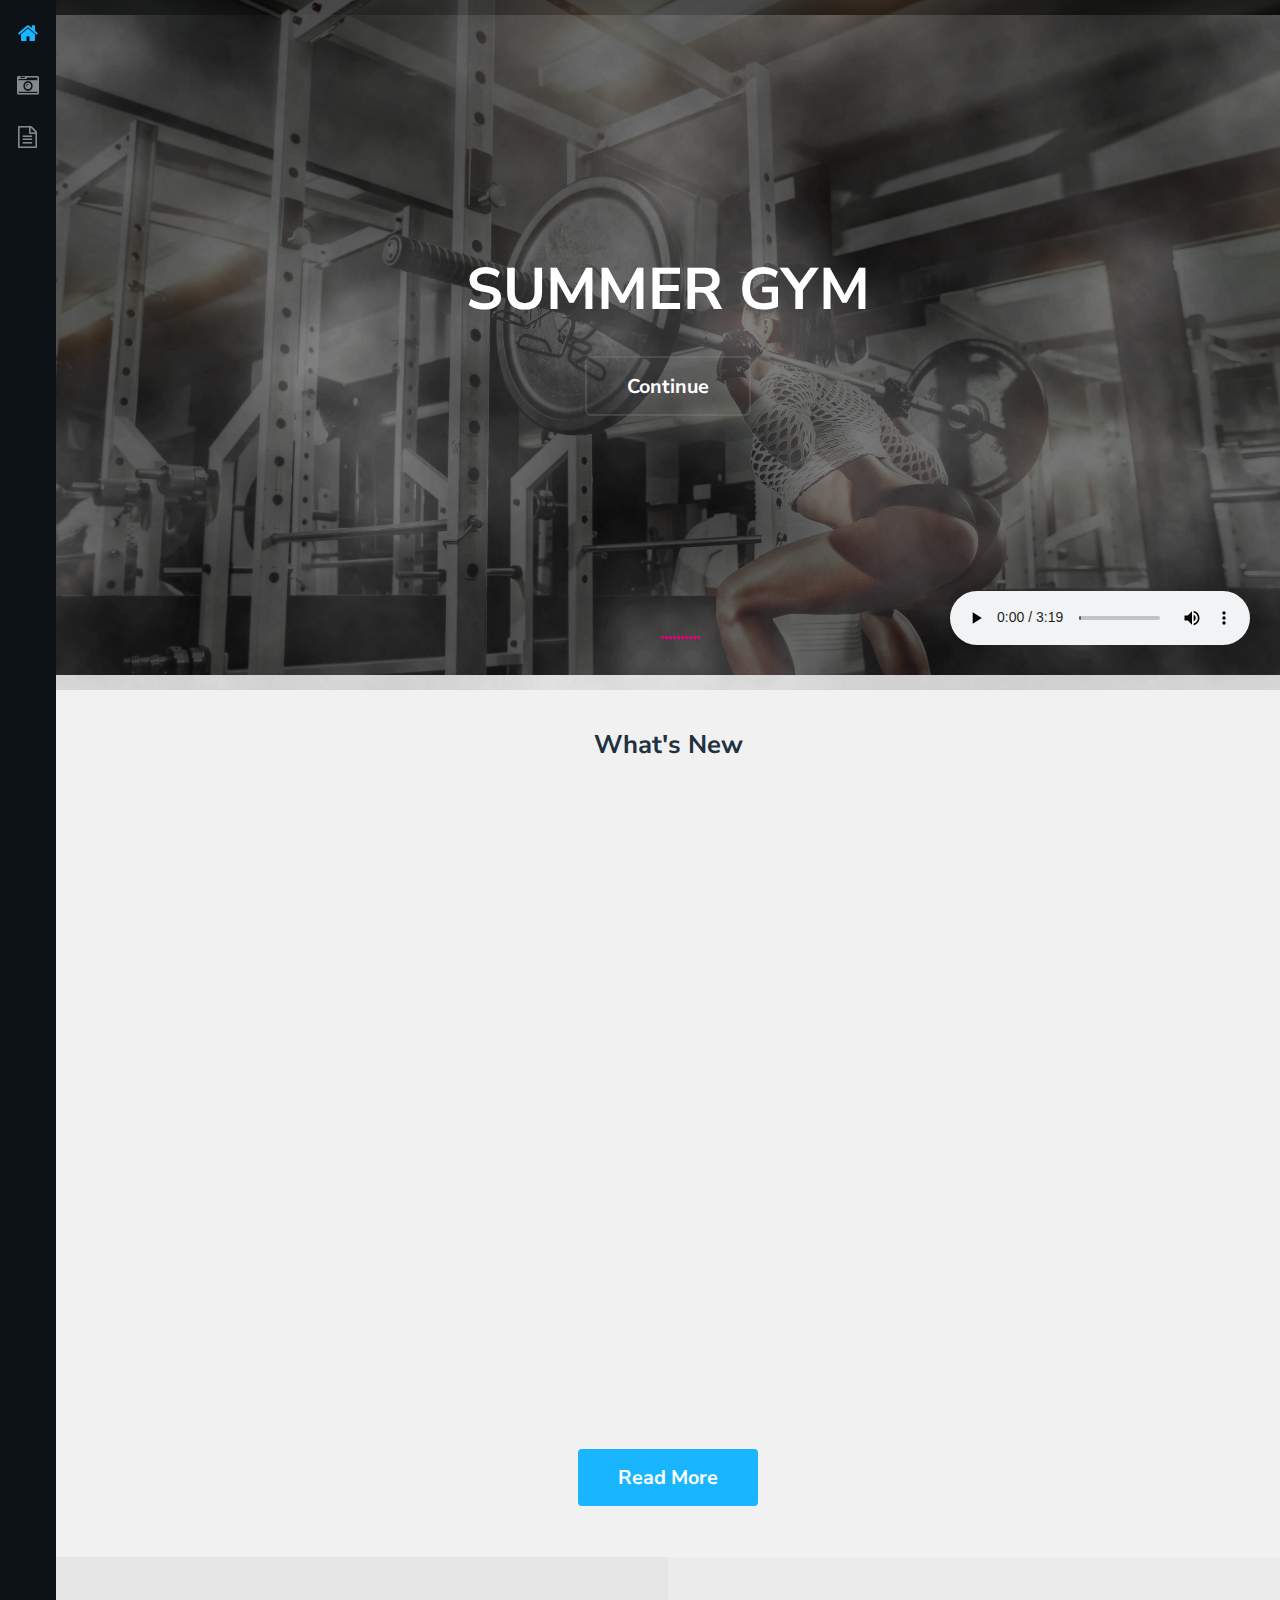
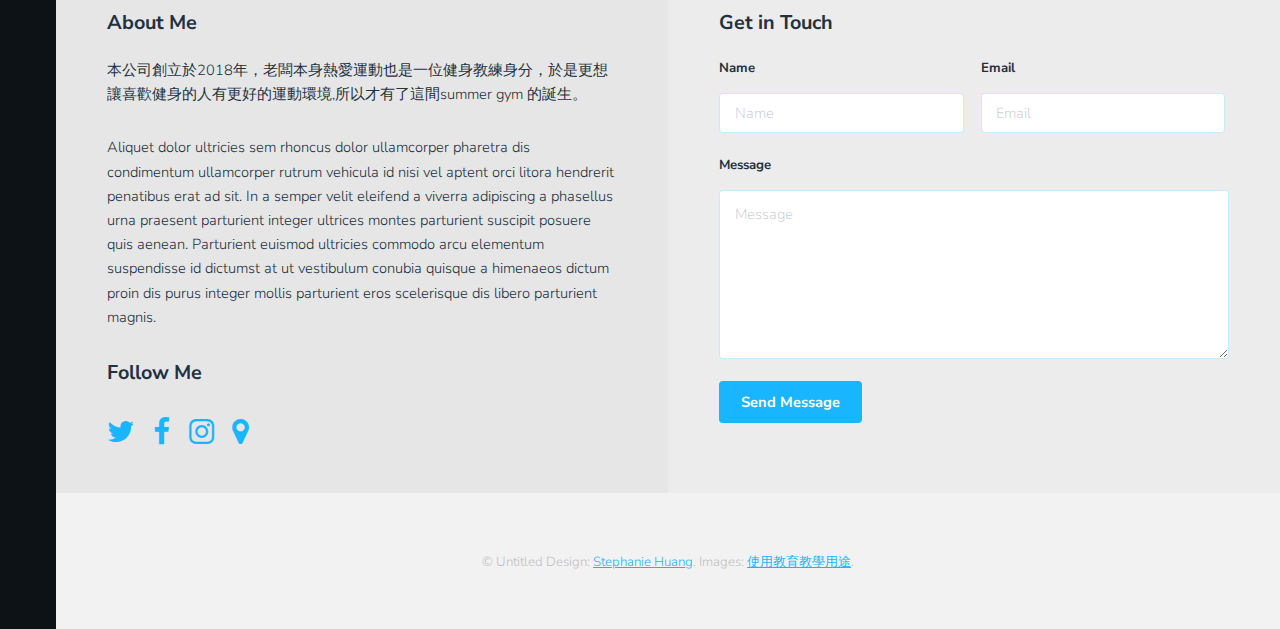
==== commit e38c1b07: "update" ====
--- a/index.html
+++ b/index.html
@@ -150,7 +150,7 @@
 						<div class="image02"></div>
 					</div>
 						
-					<audio id="music_player"controls="controls ">
+					<audio id="music_player" controls loop preload="auto">
 						<source
 							src="Tyga - Dip (Official Video) ft. Nicki Minaj.mp3"
 							type="audio/mpeg" />
@@ -223,14 +223,16 @@
 							integer mollis parturient eros scelerisque dis libero parturient magnis.</p>
 						<h3>Follow Me</h3>
 						<ul class="icons">
-							<li><a href="#" class="icon fa-twitter"><span class="label">Twitter</span></a></li>
-							<li><a href="#" class="icon fa-facebook"><span class="label">Facebook</span></a></li>
-							<li><a href="#" class="icon fa-instagram"><span class="label">Instagram</span></a></li>
-							<li><a href="#" class="icon fa-map-marker"><span class="label">map-marker</span></a></li>
+							<li><a href="https://loadingram.com/places/top/summer-gym-%E6%A8%82%E5%8A%9B%E5%81%A5%E8%BA%AB%E6%88%BF-511743069236255"  target="_blank" class="icon fa-twitter"><span class="label">Twitter</span></a></li>
+							<li><a href="https://www.facebook.com/summergymfitness/" target="_blank" class="icon fa-facebook"><span class="label">Facebook</span></a></li>
+							<li><a href="https://www.instagram.com/summergym888/" target="_blank" class="icon fa-instagram"><span class="label">Instagram</span></a></li>
+							<li><a href="https://goo.gl/maps/c6rn2M2whowG3s9T8" target="_blank" class="icon fa-map-marker"><span class="label">map-marker</span></a></li>
+							<!-- (#=打入google的網站)(target="_blank)是網路分頁 -->
+							
 							<!-- <li><a href="#" class="icon fa-map-marker"><iframe width='100%' height='200' frameborder='0' scrolling='no' marginheight='0' marginwidth='0' src="https://www.google.com/maps/embed?pb=!1m18!1m12!1m3!1d31779.130261329046!2d120.52825599837844!3d24.076904118818796!2m3!1f0!2f0!3f0!3m2!1i1024!2i768!4f13.1!3m3!1m2!1s0x3469388f2fb20c5d%3A0x14e7cb570bcb76e9!2zNTAw5b2w5YyW57ij5b2w5YyW5biC5pet5YWJ6KW_6LevMzbomZ8!5e0!3m2!1szh-TW!2stw!4v1564840841063!5m2!1szh-TW!2stw" width="600" height="450" frameborder="0" style="border:0" allowfullscreen></iframe></a></li> -->
 							
-							<iframe width='100%' height='200' frameborder='0' scrolling='no' marginheight='0' marginwidth='0' src="https://www.google.com/maps/embed?pb=!1m18!1m12!1m3!1d31779.130261329046!2d120.52825599837844!3d24.076904118818796!2m3!1f0!2f0!3f0!3m2!1i1024!2i768!4f13.1!3m3!1m2!1s0x3469388f2fb20c5d%3A0x14e7cb570bcb76e9!2zNTAw5b2w5YyW57ij5b2w5YyW5biC5pet5YWJ6KW_6LevMzbomZ8!5e0!3m2!1szh-TW!2stw!4v1564840841063!5m2!1szh-TW!2stw" width="600" height="450" frameborder="0" style="border:0" allowfullscreen></iframe>
-							
+							<!-- <iframe width='100%' height='200' frameborder='0' scrolling='no' marginheight='0' marginwidth='0' src="https://www.google.com/maps/embed?pb=!1m18!1m12!1m3!1d31779.130261329046!2d120.52825599837844!3d24.076904118818796!2m3!1f0!2f0!3f0!3m2!1i1024!2i768!4f13.1!3m3!1m2!1s0x3469388f2fb20c5d%3A0x14e7cb570bcb76e9!2zNTAw5b2w5YyW57ij5b2w5YyW5biC5pet5YWJ6KW_6LevMzbomZ8!5e0!3m2!1szh-TW!2stw!4v1564840841063!5m2!1szh-TW!2stw" width="600" height="450" frameborder="0" style="border:0" allowfullscreen></iframe> -->
+							<!-- (iframe是崁入網站視窗) -->
 							
 							
 						</ul>
@@ -239,7 +241,8 @@
 					<!-- Form -->
 					<div class="column">
 						<h3>Get in Touch</h3>
-						<form action="#" method="post">
+						<!-- <form action="#" method="post"> -->
+							<form>
 							<div class="field half first">
 								<label for="name">Name</label>
 								<input name="name" id="name" type="text" placeholder="Name">
@@ -278,6 +281,7 @@
 	<script src="assets/js/util.js"></script>
 	<script src="assets/js/main.js"></script>
 	
+	
 
 </body>
 
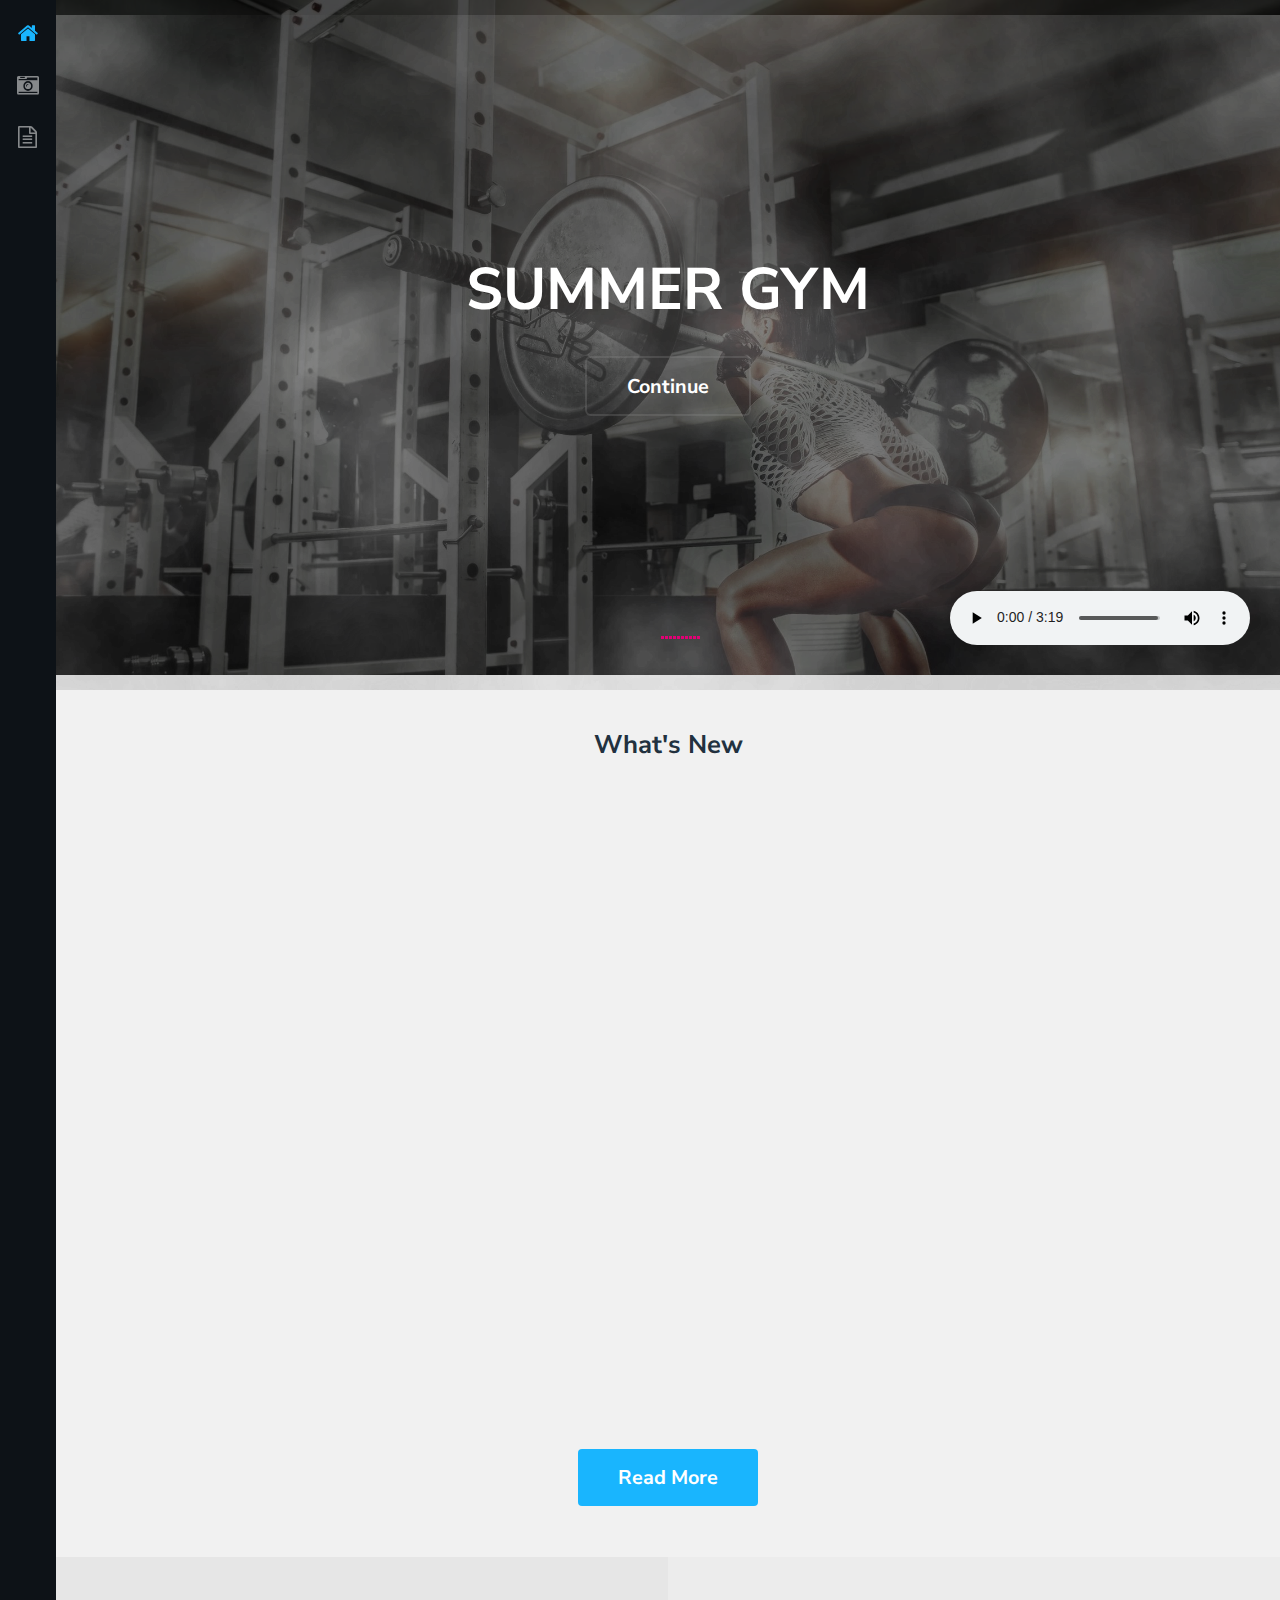
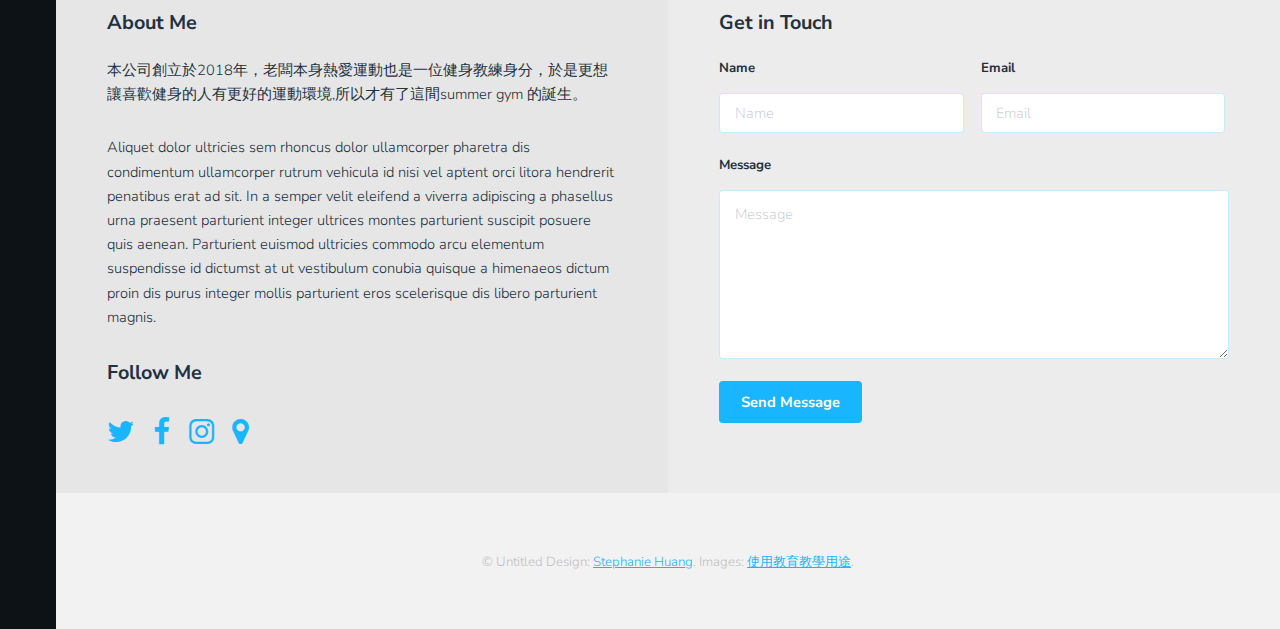
==== commit c19752e0: "UPDATE" ====
--- a/index.html
+++ b/index.html
@@ -3,11 +3,17 @@
 <html>
 
 <head>
-	<title>Snapshot by TEMPLATED</title>
+	<title>SUMMER GYM</title>
 	<meta charset="utf-8" />
 	<meta name="viewport" content="width=device-width, initial-scale=1" />
 	<link rel="stylesheet" href="assets/css/main.css" />
 	<link rel="stylesheet" href="fog.css">
+	<link rel="shortcut icon" href="/dumbbell.png"/>
+	<link rel="bookmark" href="/dumbbell.png"/>
+	<!-- <link rel="bookmark" href="/dumbbell.png"/>是網頁標題/子目錄的意思 -->
+
+
+
 	<style>
 		
 		#bars {
--- a/assets/css/main.css
+++ b/assets/css/main.css
@@ -876,6 +876,7 @@
 					-ms-transition: -ms-transform 0.2s ease-in-out;
 					transition: transform 0.2s ease-in-out;
 					min-width: 100%;
+					width:100%;
 					height: 300px;
 					/* height :auto; */
 					vertical-align: middle;
@@ -1638,5 +1639,27 @@
 			#footer {
 				padding: 3em 0 1em 0;
 			}
-
-		}+			.gallery .content .media{
+			height: unset;
+			margin-bottom: 15px;
+			}
+			.gallery .content .media img{
+			height: 200px;
+			width:100%;
+			}
+		/* .gallery .content .media{
+			height: unset;
+			margin-bottom: 15px;
+			}
+			.gallery .content .media img{
+			height: auto;
+			width:100%;
+		/* } 要針對這兩項頁面縮小時做另一設定 */
+	}
+	@media screen and (max-width: 472px) {
+	
+		.gallery .content .media img{
+			height: auto;
+
+			}
+	}
